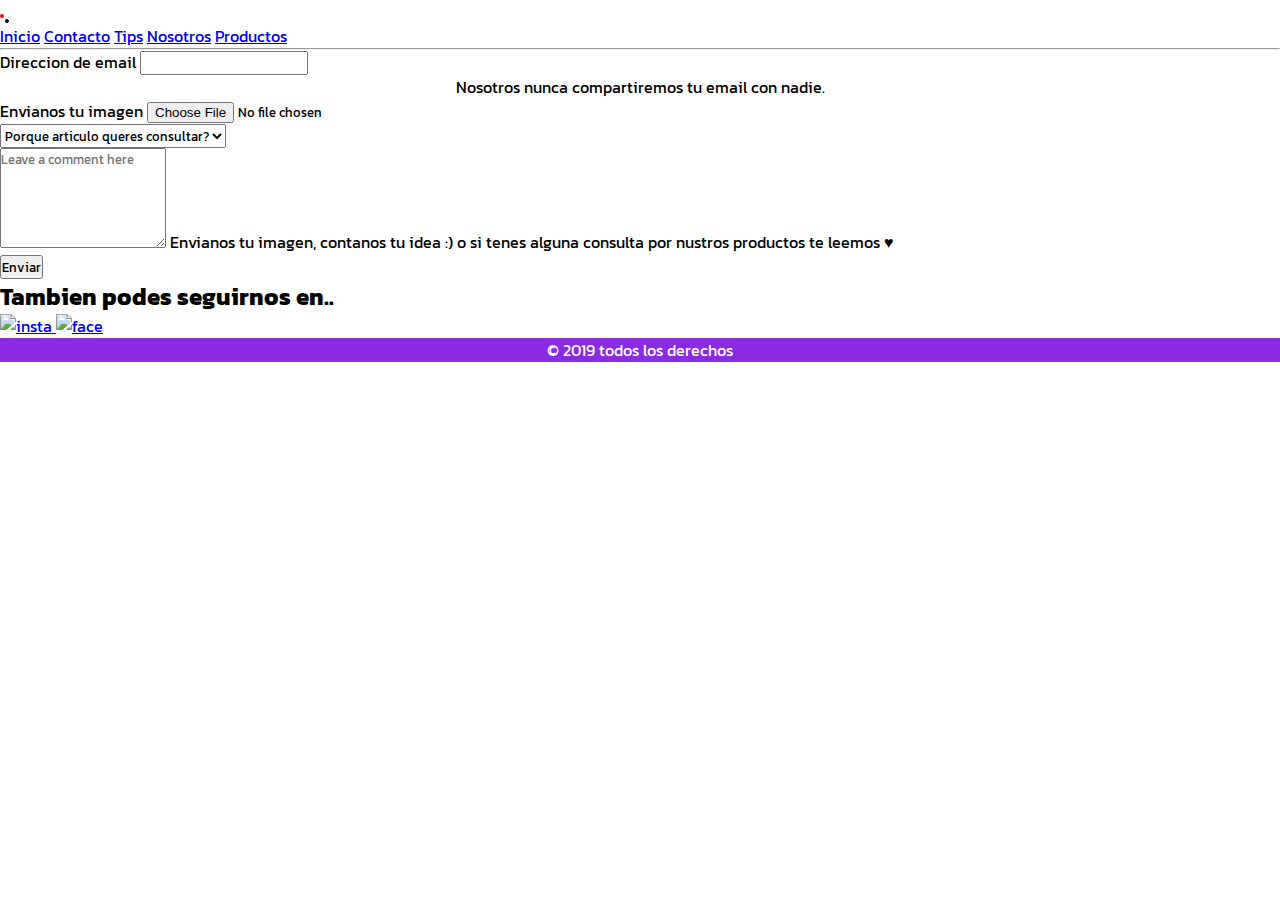
==== pages/contacto.html @ 53aa9d9f "pagina de contacto con Bs" ====
<!DOCTYPE html>
<html lang="en">

<head>
    <meta charset="UTF-8">
    <meta http-equiv="X-UA-Compatible" content="IE=edge">
    <meta name="viewport" content="width=device-width, initial-scale=1.0">
    <title>Contacto</title>
    <link href="https://cdn.jsdelivr.net/npm/bootstrap@5.2.2/dist/css/bootstrap.min.css" rel="stylesheet"
        integrity="sha384-Zenh87qX5JnK2Jl0vWa8Ck2rdkQ2Bzep5IDxbcnCeuOxjzrPF/et3URy9Bv1WTRi" crossorigin="anonymous">
    <link rel="stylesheet" href="../css/style.css">
</head>

<body>

    <nav class="navbar navbar-expand-lg bg-light">
        <div class="container-fluid">
          <a class="navbar-brand" href="../index.html">
            <img class="logoBs" src="../imagenes/logo.jpg" alt=""></a>
          <button class="navbar-toggler" type="button" data-bs-toggle="collapse" data-bs-target="#navbarNavAltMarkup" aria-controls="navbarNavAltMarkup" aria-expanded="false" aria-label="Toggle navigation">
            <span class="navbar-toggler-icon"></span>
          </button>
          <div class="collapse navbar-collapse" id="navbarNavAltMarkup">
            <div class="navbar-nav">
              <a class="nav-link active" aria-current="page" href="../index.html">Inicio</a>
              <a class="nav-link" href="../pages/contacto.html">Contacto</a>
              <a class="nav-link" href="../pages/tips.html">Tips</a>
              <a class="nav-link" href="../pages/nosotros.html">Nosotros</a>
              <a class="nav-link" href="../pages/productos.html">Productos</a>
            </div>
          </div>
        </div>
      </nav>
      
      <hr>

      <form>
          <div class="mb-3">
              <label for="exampleInputEmail1" class="form-label">Direccion de email</label>
              <input type="email" class="form-control" id="exampleInputEmail1" aria-describedby="emailHelp">
              <div id="emailHelp" class="form-text">Nosotros nunca compartiremos tu email con nadie.</div>
              
              <div class="mb-3">
                <label for="formFile" class="form-label">Envianos tu imagen</label>
                <input class="form-control" type="file" id="formFile">
              </div>

              <select class="form-select form-select-lg mb-3" aria-label=".form-select-lg example">
                <option selected>Porque articulo queres consultar?</option>
                <option value="1">Mates</option>
                <option value="2">Cuadros</option>
                <option value="3">Camperas</option>
              </select>

              <div class="form-floating">
                <textarea class="form-control" placeholder="Leave a comment here" id="floatingTextarea2" style="height: 100px"></textarea>
                <label for="floatingTextarea2">Envianos tu imagen, contanos tu idea :) o si tenes alguna consulta por nustros productos te leemos ♥</label>
              </div>

        <button type="submit" class="btn btn-primary">Enviar</button>
      </form>


      <h2>Tambien podes seguirnos en..</h2>

      <a href="https://www.instagram.com/dulcechlo/" target="_blank">
        <img src="../imagenes/instagram.png" alt="insta">
      </a>

      <a href="https://www.facebook.com/people/DulceChlo/100063532055486/" target="_blank">
        <img src="../imagenes/facebook.png" alt="face">
      </a>

      <footer>
        <p>© 2019 todos los derechos </p>
      </footer>





    <script src="https://cdn.jsdelivr.net/npm/bootstrap@5.2.2/dist/js/bootstrap.bundle.min.js"
    integrity="sha384-OERcA2EqjJCMA+/3y+gxIOqMEjwtxJY7qPCqsdltbNJuaOe923+mo//f6V8Qbsw3"
    crossorigin="anonymous"></script>
</body>

</html>
---- css/style.css ----
@import url('https://fonts.googleapis.com/css2?family=Kanit:ital,wght@0,100;0,200;0,300;0,400;0,500;0,600;0,700;0,800;0,900;1,100;1,200;1,300;1,400;1,500;1,600;1,700;1,800;1,900&display=swap');
*{
    margin: 0;
    padding: 0;
    box-sizing: border-box;
    font-family: 'Kanit', sans-serif;
}

/* INDEX */
.contenedor{
    width: 100%;
    height: 100vh;
    display: grid;
    grid-template-columns: repeat(4, 1fr);
    grid-template-rows: 50% 50%;
    grid-template-areas: 
    "caja1 caja1  caja2  caja4"
    "caja1 caja1  caja3  caja5";
    column-gap: 20px;
    row-gap: 20px;
}
.caja {
    border: red solid 2px;
    display: flex;
    justify-content: center;
    align-items: center;
}
.caja:hover{
    transition: transform 0.5s;
    box-shadow: rgba(240, 46, 170, 0.4) 5px 5px, rgba(240, 46, 170, 0.3) 10px 10px, rgba(240, 46, 170, 0.2) 15px 15px, rgba(240, 46, 170, 0.1) 20px 20px, rgba(240, 46, 170, 0.05) 25px 25px;
}

.caja .logo {
   width:  100%;
   height: 100vh;
}

.caja1 {
    grid-area: caja1;
}
.caja1:hover{
    transform: scale(1.1) translate(-10px)
}


.caja2 {
    grid-area: caja2;
    background-image: url(../imagenes/campera2.jpg);
    
}
.caja2 a{
    background-color: rgba(0, 0, 0, 0.418);
    color: white;
    font-size: 40px;
}
.caja2:hover{
    transform: scale(1.1) translate(-10px)
}


.caja3 {
    grid-area: caja3;
    background-image: url(../imagenes/Sobre.png);
    background-size: cover;
}
.caja3 a{
    background-color: rgba(0, 0, 0, 0.418);
    color: white;
    font-size: 40px;
}
.caja3:hover{
    transform: scale(1.1) translate(-10px)
}

.caja4 {
    grid-area: caja4;
    background-image: url(../imagenes/hayTabla.jpg);
    background-repeat: no-repeat;
    background-size: cover;
}
.caja4 a{
    background-color: rgba(0, 0, 0, 0.418);
    color: white;
    font-size: 40px;
}
.caja4:hover{
    transform: scale(1.1) translate(-10px)
}


.caja5 {
    grid-area: caja5;
    background-image: url(../imagenes/matesss.jpg);
}
.caja5 a {
    background-color: rgba(0, 0, 0, 0.418);
    color: white;
    font-size: 40px;
}
.caja5:hover{
    transform: scale(1.1) translate(-10px)
}

/* PAGINA CONTACTO */

.logoBs {
    width: 100px;
    border-radius: 50px;
    box-shadow: black 5px 5px;
    border: red solid 2px
}

.form-text {
    align-items: center;
    text-align: center;

}
img {
    width: 10%;
}
footer{
    background-color: blueviolet;
   
}
p {
    color: white;
    text-align: center;
    align-items: center;
}



@media (max-width:768px) {

    .contenedor{
        grid-template-columns: 2fr;
        grid-template-rows: 4fr;
        grid-template-areas: 
        "caja1 caja2"
        "caja1 caja3"
        "caja1 caja4"
        "caja1 caja5"
        
    }
}

@media (max-width:480px){
    .contenedor{
        grid-template-columns: 1fr;
        grid-template-rows: 5fr;
        grid-template-areas: 
        "caja1"
        "caja2"
        "caja3"
        "caja4"
        "caja5"
    }
   
    
}
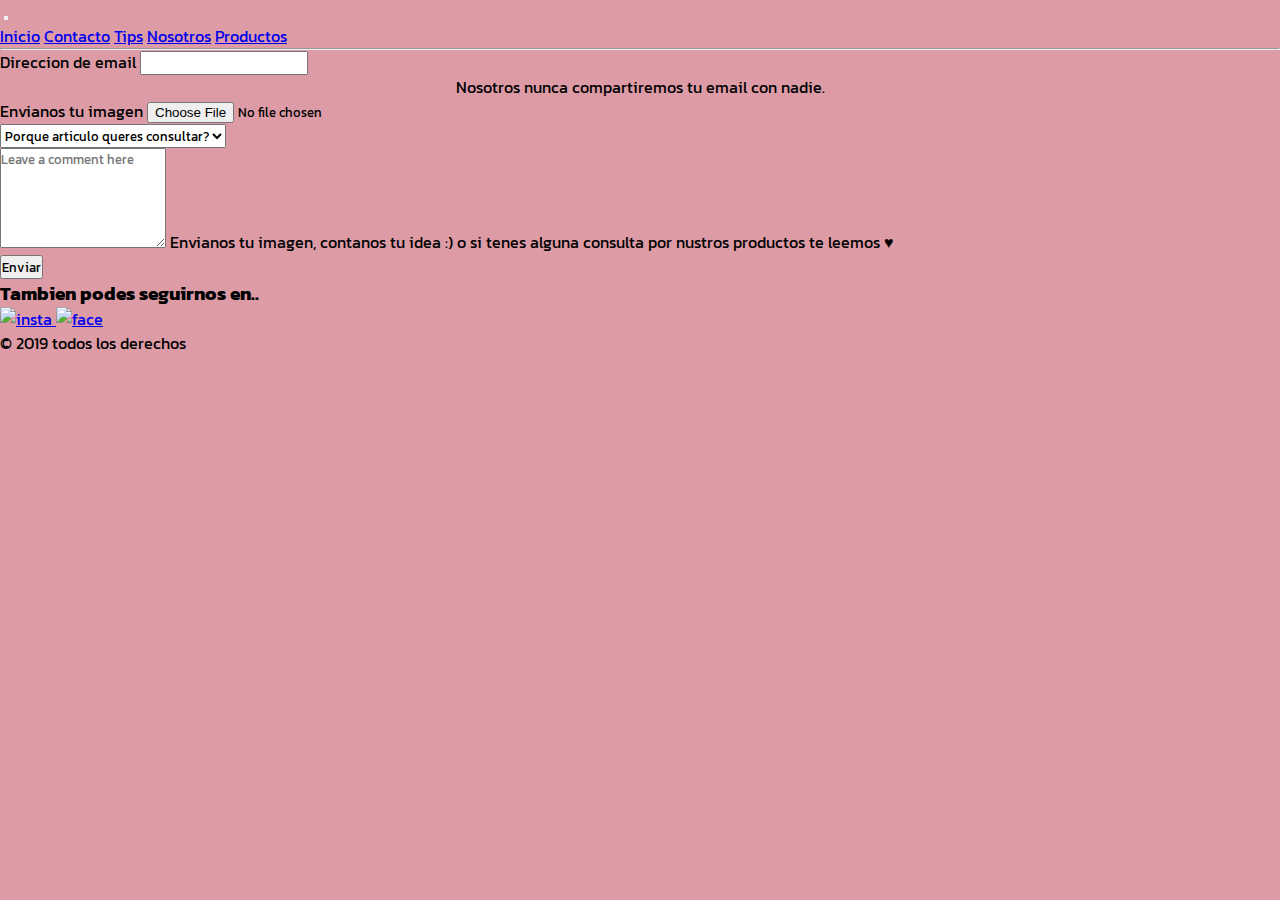
==== commit 5ec1ca8b: "agregue page nosotros a sass" ====
--- a/pages/contacto.html
+++ b/pages/contacto.html
@@ -61,20 +61,21 @@
       </form>
 
 
-      <h2>Tambien podes seguirnos en..</h2>
-
-      <a href="https://www.instagram.com/dulcechlo/" target="_blank">
-        <img src="../imagenes/instagram.png" alt="insta">
-      </a>
-
-      <a href="https://www.facebook.com/people/DulceChlo/100063532055486/" target="_blank">
-        <img src="../imagenes/facebook.png" alt="face">
-      </a>
-
+      
       <footer>
-        <p>© 2019 todos los derechos </p>
-      </footer>
-
+    
+    
+        <h3>Tambien podes seguirnos en..</h3>
+      
+        <a href="https://www.instagram.com/dulcechlo/" target="_blank">
+          <img src="../imagenes/instagram.png" alt="insta">
+        </a>
+      
+        <a href="https://www.facebook.com/people/DulceChlo/100063532055486/" target="_blank">
+          <img src="../imagenes/facebook.png" alt="face">
+        </a>
+      <p>© 2019 todos los derechos </p>
+    </footer>
 
 
 
--- a/css/style.css
+++ b/css/style.css
@@ -1,160 +1,169 @@
 @import url('https://fonts.googleapis.com/css2?family=Kanit:ital,wght@0,100;0,200;0,300;0,400;0,500;0,600;0,700;0,800;0,900;1,100;1,200;1,300;1,400;1,500;1,600;1,700;1,800;1,900&display=swap');
-*{
+
+* {
     margin: 0;
     padding: 0;
     box-sizing: border-box;
     font-family: 'Kanit', sans-serif;
 }
-
-/* INDEX */
-.contenedor{
-    width: 100%;
-    height: 100vh;
-    display: grid;
-    grid-template-columns: repeat(4, 1fr);
-    grid-template-rows: 50% 50%;
-    grid-template-areas: 
-    "caja1 caja1  caja2  caja4"
-    "caja1 caja1  caja3  caja5";
-    column-gap: 20px;
-    row-gap: 20px;
-}
-.caja {
-    border: red solid 2px;
-    display: flex;
-    justify-content: center;
-    align-items: center;
-}
-.caja:hover{
-    transition: transform 0.5s;
-    box-shadow: rgba(240, 46, 170, 0.4) 5px 5px, rgba(240, 46, 170, 0.3) 10px 10px, rgba(240, 46, 170, 0.2) 15px 15px, rgba(240, 46, 170, 0.1) 20px 20px, rgba(240, 46, 170, 0.05) 25px 25px;
-}
-
-.caja .logo {
-   width:  100%;
-   height: 100vh;
-}
-
-.caja1 {
-    grid-area: caja1;
-}
-.caja1:hover{
-    transform: scale(1.1) translate(-10px)
+body{
+    background-color: rgba(199, 93, 111, 0.616);
 }
 
 
-.caja2 {
-    grid-area: caja2;
-    background-image: url(../imagenes/campera2.jpg);
-    
-}
-.caja2 a{
-    background-color: rgba(0, 0, 0, 0.418);
-    color: white;
-    font-size: 40px;
-}
-.caja2:hover{
-    transform: scale(1.1) translate(-10px)
-}
-
-
-.caja3 {
-    grid-area: caja3;
-    background-image: url(../imagenes/Sobre.png);
-    background-size: cover;
-}
-.caja3 a{
-    background-color: rgba(0, 0, 0, 0.418);
-    color: white;
-    font-size: 40px;
-}
-.caja3:hover{
-    transform: scale(1.1) translate(-10px)
-}
-
-.caja4 {
-    grid-area: caja4;
-    background-image: url(../imagenes/hayTabla.jpg);
-    background-repeat: no-repeat;
-    background-size: cover;
-}
-.caja4 a{
-    background-color: rgba(0, 0, 0, 0.418);
-    color: white;
-    font-size: 40px;
-}
-.caja4:hover{
-    transform: scale(1.1) translate(-10px)
-}
-
-
-.caja5 {
-    grid-area: caja5;
-    background-image: url(../imagenes/matesss.jpg);
-}
-.caja5 a {
-    background-color: rgba(0, 0, 0, 0.418);
-    color: white;
-    font-size: 40px;
-}
-.caja5:hover{
-    transform: scale(1.1) translate(-10px)
-}
-
-/* PAGINA CONTACTO */
-
-.logoBs {
-    width: 100px;
-    border-radius: 50px;
-    box-shadow: black 5px 5px;
-    border: red solid 2px
-}
 
 .form-text {
     align-items: center;
     text-align: center;
 
 }
-img {
-    width: 10%;
+
+
+/* PRODUCTOS */
+
+
+
+
+
+.contenedor2{
+    display: grid;
+    grid-template-columns: repeat(3, auto);
+    width: 80%;
+    margin: 0 auto;
 }
-footer{
-    background-color: blueviolet;
+
+.contenedor3{
+    display: grid;
+    grid-template-columns: repeat(2, auto);
+    width: 80%;
+    margin: 0 auto;
+}
+.producto{
+   width: 200px;
+   height: 200px;
+   border: 4px solid black;
+   background-color: lightgrey;
+   margin: 15px;
    
 }
-p {
-    color: white;
+.producto img{
+    width: 100%;
+    height: 100%;
+}
+
+/* TIPS */
+.tips h2{
     text-align: center;
+}
+
+.divTip {
+    display: flex;
+}
+.divTip {
     align-items: center;
+    
+}
+
+.calabaza {
+    display: flex;
+    gap: 30px;
 }
 
 
+@media (max-width:480px) {
+    
+    .contenedor {
+        grid-template-columns: 1fr;
+        grid-template-rows: 20% 20% 20% 20% 20%;
+        grid-template-areas:
+            "caja1"
+            "caja2"
+            "caja3"
+            "caja4"
+            "caja5"
+    }
 
-@media (max-width:768px) {
+    header {
+        flex-direction: column;
+    }
 
-    .contenedor{
-        grid-template-columns: 2fr;
-        grid-template-rows: 4fr;
-        grid-template-areas: 
-        "caja1 caja2"
-        "caja1 caja3"
-        "caja1 caja4"
-        "caja1 caja5"
+    .menu__item a {
+        background-color: rgba(0, 0, 0, 0.466);
+        color: white;
+    }
+
+     /*  .navBar{
+        position: fixed;
+      } */
+      .menu{
+        display: none;
+      }
+      
+      input:checked  ~ ul{
+        display:flex;
+        align-items: center;
+       /*  text-align: end; */
+      }
+      
+      /* input {
+        display: none;
+      } */
+      
+      label {
         
+        box-sizing: border-box;
+        display: inline-block;
+        border: 1px solid rgb(216, 29, 29);
+        border-radius: 5px;
+        width: 30px;
+        height: 30px;
+        line-height: 30px;
+        font-weight: bold;
+        text-align: center;
+        user-select: none;
+      }
+      label:hover{
+        background: grey;
+      }
+      
+      /* Estilo del boton cuando el menú está expandido*/
+      input:checked ~ label {
+        background: lightgrey; 
+      }
+      
+      ul{
+        margin-top:0;
+        padding: 0;
+        width: 200px;
+      
+      }
+      
+      
+      li {
+        display: flex;
+        background: lightgrey;
+        margin: 0;
+        /* padding: 10px; */
+        list-style: none;
+        border-bottom: 1px solid grey;
+      }
+      .menu__item a {
+        font-size: 15px;
+      }
+      .contenedor2{
+          grid-template-columns: repeat(2, auto)
+      }
+      li:hover {
+        filter: brightness(110%);
     }
-}
+ 
+ }
+      
+      /*Estilo cuando el mouse pasa encima de cada link del menu*/
+      li:hover {
+        filter: brightness(110%);
+    }
+ 
+      
 
-@media (max-width:480px){
-    .contenedor{
-        grid-template-columns: 1fr;
-        grid-template-rows: 5fr;
-        grid-template-areas: 
-        "caja1"
-        "caja2"
-        "caja3"
-        "caja4"
-        "caja5"
-    }
-   
-    
-}+
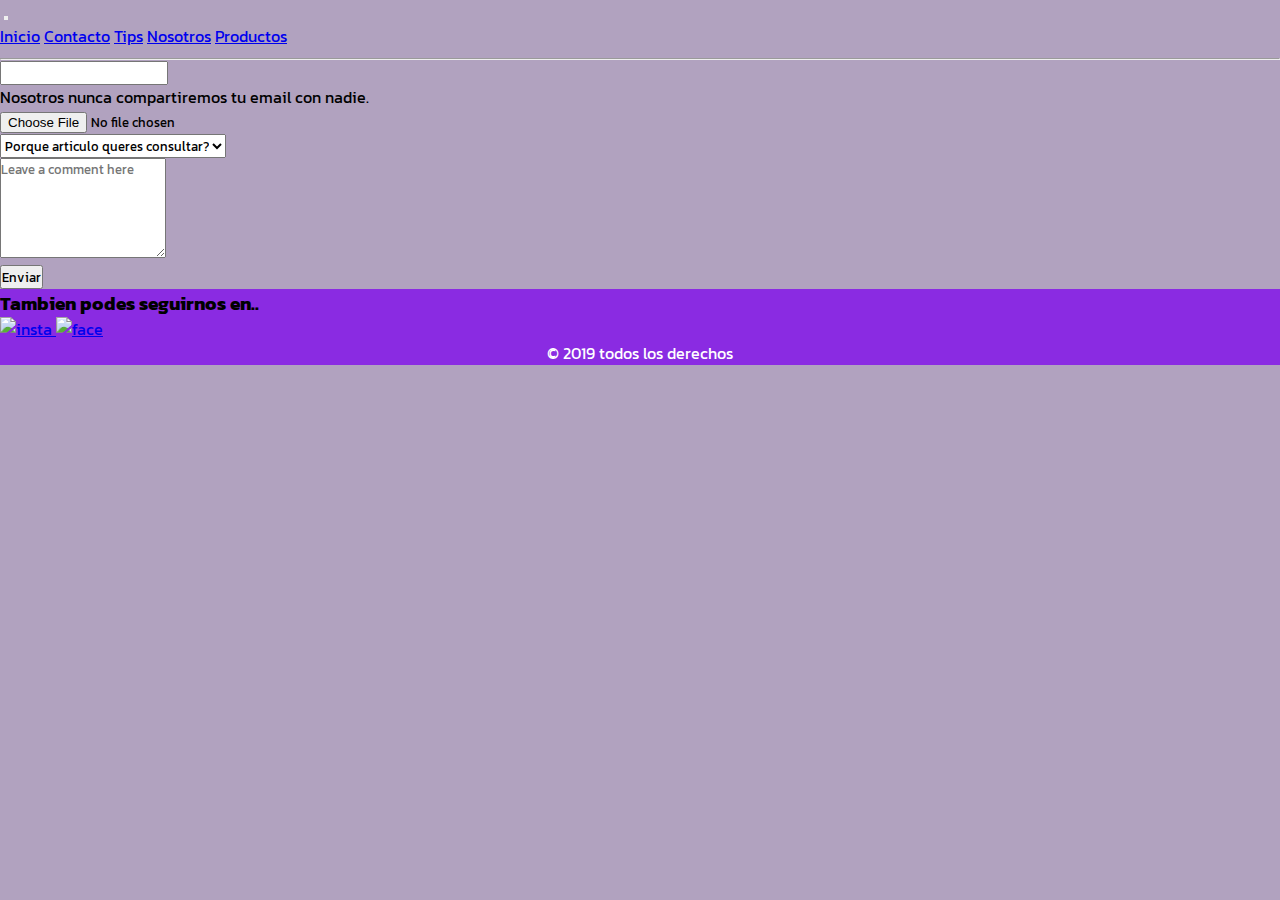
==== commit d4df8020: "add variables" ====
--- a/pages/contacto.html
+++ b/pages/contacto.html
@@ -8,7 +8,7 @@
     <title>Contacto</title>
     <link href="https://cdn.jsdelivr.net/npm/bootstrap@5.2.2/dist/css/bootstrap.min.css" rel="stylesheet"
         integrity="sha384-Zenh87qX5JnK2Jl0vWa8Ck2rdkQ2Bzep5IDxbcnCeuOxjzrPF/et3URy9Bv1WTRi" crossorigin="anonymous">
-    <link rel="stylesheet" href="../css/style.css">
+    <link rel="stylesheet" href="../css/estilos.css">
 </head>
 
 <body>
@@ -16,7 +16,7 @@
     <nav class="navbar navbar-expand-lg bg-light">
         <div class="container-fluid">
           <a class="navbar-brand" href="../index.html">
-            <img class="logoBs" src="../imagenes/logo.jpg" alt=""></a>
+            <img class="logo" src="../imagenes/logo.jpg" alt=""></a>
           <button class="navbar-toggler" type="button" data-bs-toggle="collapse" data-bs-target="#navbarNavAltMarkup" aria-controls="navbarNavAltMarkup" aria-expanded="false" aria-label="Toggle navigation">
             <span class="navbar-toggler-icon"></span>
           </button>
--- a/css/estilos.css
+++ b/css/estilos.css
@@ -0,0 +1,347 @@
+@import url("https://fonts.googleapis.com/css2?family=Kanit:ital,wght@0,100;0,200;0,300;0,400;0,500;0,600;0,700;0,800;0,900;1,100;1,200;1,300;1,400;1,500;1,600;1,700;1,800;1,900&display=swap");
+* {
+  margin: 0;
+  padding: 0;
+  box-sizing: border-box;
+  font-family: "Kanit", sans-serif;
+}
+*::-moz-selection {
+  background-color: rgb(0, 0, 0);
+  color: rgb(240, 0, 148);
+}
+*::selection {
+  background-color: rgb(0, 0, 0);
+  color: rgb(240, 0, 148);
+}
+
+body {
+  background-color: rgba(72, 36, 105, 0.425);
+}
+
+header {
+  background-image: url(../imagenes/mates.jpg);
+  background-position: center;
+  background-repeat: no-repeat;
+  background-size: cover;
+  display: flex;
+  gap: 100px;
+}
+header .logo {
+  width: 150px;
+  border-radius: 100px;
+  box-shadow: black 5px 5px;
+  border: red solid 2px;
+}
+header .logo .logo:hover {
+  transform: scale(1.1) translate(-10px);
+}
+header .logo.rotate-scale-up-hor {
+  -webkit-animation: rotate-scale-up-hor 0.65s linear both;
+  animation: rotate-scale-up-hor 0.9s linear both;
+}
+@-webkit-keyframes rotate-scale-up-hor {
+  0% {
+    transform: scale(1) rotateX(0);
+  }
+  50% {
+    transform: scale(2) rotateX(-180deg);
+  }
+  100% {
+    transform: scale(1) rotateX(-360deg);
+  }
+}
+@keyframes rotate-scale-up-hor {
+  0% {
+    transform: scale(1) rotateX(0);
+  }
+  50% {
+    transform: scale(2) rotateX(-180deg);
+  }
+  100% {
+    transform: scale(1) rotateX(-360deg);
+  }
+}
+
+header input, label {
+  display: none;
+}
+
+.menu {
+  display: flex;
+  list-style: none;
+  gap: 30px;
+}
+
+.navBar {
+  display: flex;
+  align-items: center;
+}
+
+.menu__item a {
+  text-decoration: none;
+  font-size: 25px;
+}
+
+.menu__item:hover {
+  transform: scale(1.1) translate(-10px);
+  background-color: aqua;
+  color: red;
+}
+
+.menu__item.inicio a {
+  -webkit-text-decoration: underline double;
+          text-decoration: underline double;
+}
+
+footer {
+  background-color: blueviolet;
+  align-items: center;
+}
+footer img {
+  width: 10%;
+}
+footer p {
+  text-align: center;
+  color: white;
+}
+
+/* INDEX */
+.contenedor {
+  padding: 10PX;
+  width: 100%;
+  height: 100vh;
+  display: grid;
+  grid-template-columns: repeat(4, 1fr);
+  grid-template-rows: 50% 50%;
+  grid-template-areas: "caja1 caja1  caja2  caja4" "caja1 caja1  caja3  caja5";
+}
+.contenedor .caja {
+  display: flex;
+  justify-content: center;
+  align-items: center;
+}
+.contenedor .caja:hover {
+  transition: transform 1s;
+  box-shadow: rgba(240, 46, 170, 0.4) 5px 5px, rgba(240, 46, 170, 0.3) 10px 10px, rgba(240, 46, 170, 0.2) 15px 15px, rgba(240, 46, 170, 0.1) 20px 20px, rgba(240, 46, 170, 0.05) 25px 25px;
+}
+
+.caja.caja1 {
+  grid-area: caja1;
+  background-image: url(../../imagenes/logo.jpg);
+  background-position: center;
+  background-repeat: no-repeat;
+  background-size: cover;
+  width: 100%;
+}
+.caja.caja1:hover {
+  transform: scale(1.1) translate(-10px);
+}
+
+.caja2 {
+  grid-area: caja2;
+  background-image: url(../imagenes/campera2.jpg);
+  background-position: center;
+  background-repeat: no-repeat;
+  background-size: cover;
+}
+.caja2 a {
+  background-color: rgba(0, 0, 0, 0.418);
+  color: white;
+  font-size: 40px;
+}
+.caja2:hover {
+  transform: scale(1.1) translate(-10px);
+}
+
+.caja3 {
+  grid-area: caja3;
+  background-image: url(../imagenes/Sobre.png);
+  background-position: center;
+  background-repeat: no-repeat;
+  background-size: cover;
+}
+.caja3 a {
+  background-color: rgba(0, 0, 0, 0.418);
+  color: white;
+  font-size: 40px;
+}
+.caja3:hover {
+  transform: scale(1.1) translate(-10px);
+}
+
+.caja4 {
+  grid-area: caja4;
+  background-image: url(../imagenes/hayTabla.jpg);
+  background-position: center;
+  background-repeat: no-repeat;
+  background-size: cover;
+}
+.caja4 a {
+  background-color: rgba(0, 0, 0, 0.418);
+  color: white;
+  font-size: 40px;
+}
+.caja4:hover {
+  transform: scale(1.1) translate(-10px);
+}
+
+.caja5 {
+  grid-area: caja5;
+  background-image: url(../imagenes/matesss.jpg);
+  background-position: center;
+  background-repeat: no-repeat;
+  background-size: cover;
+}
+.caja5 a {
+  background-color: rgba(0, 0, 0, 0.418);
+  color: white;
+  font-size: 40px;
+}
+.caja5:hover {
+  transform: scale(1.1) translate(-10px);
+}
+
+/* PRODUCTOS */
+hr {
+  margin-top: 10px;
+}
+
+h2 {
+  text-align: center;
+}
+
+.contenedor2 {
+  display: grid;
+  grid-template-columns: repeat(3, auto);
+  width: 80%;
+  margin: 0 auto;
+}
+
+.producto {
+  width: 200px;
+  height: 200px;
+  border: 4px solid black;
+  background-color: lightgrey;
+  margin: 15px;
+}
+
+.producto img {
+  width: 100%;
+  height: 100%;
+}
+
+.contenedor3 {
+  display: grid;
+  grid-template-columns: repeat(2, auto);
+  width: 80%;
+  margin: 0 auto;
+}
+
+/* NOTROS */
+.texto {
+  display: flex;
+  align-items: center;
+}
+.texto .texto__desc {
+  font-size: 25px;
+}
+
+/**** TIPS ****/
+.tips h2 {
+  text-align: center;
+}
+
+.divTip {
+  display: flex;
+  align-items: center;
+}
+.divTip img {
+  right: 100px;
+}
+
+.calabaza {
+  display: flex;
+  gap: 30px;
+}
+
+.orderLi .ol__li {
+  font-size: 25px;
+}
+
+@media (max-width: 768px) {
+  .contenedor {
+    grid-template-columns: 2fr;
+    grid-template-rows: 4fr;
+    grid-template-areas: "caja1 caja2" "caja1 caja3" "caja1 caja4" "caja1 caja5";
+    row-gap: 10px;
+  }
+}
+@media (max-width: 480px) {
+  .contenedor {
+    grid-template-columns: 1fr;
+    grid-template-rows: 20% 20% 20% 20% 20%;
+    grid-template-areas: "caja1" "caja2" "caja3" "caja4" "caja5";
+  }
+  header {
+    flex-direction: column;
+  }
+  .menu__item a {
+    background-color: rgba(0, 0, 0, 0.466);
+    color: white;
+  }
+  .menu {
+    display: none;
+  }
+  input:checked ~ ul {
+    display: flex;
+    align-items: center;
+  }
+  label {
+    box-sizing: border-box;
+    display: inline-block;
+    border: 1px solid rgb(216, 29, 29);
+    border-radius: 5px;
+    width: 30px;
+    height: 30px;
+    line-height: 30px;
+    font-weight: bold;
+    text-align: center;
+    -webkit-user-select: none;
+       -moz-user-select: none;
+        -ms-user-select: none;
+            user-select: none;
+  }
+  label:hover {
+    background: grey;
+  }
+  input:checked ~ label {
+    background: lightgrey;
+  }
+  ul {
+    margin-top: 0;
+    padding: 0;
+    width: 200px;
+  }
+  li {
+    display: flex;
+    background: lightgrey;
+    margin: 0;
+    list-style: none;
+    border-bottom: 1px solid grey;
+  }
+  .menu__item a {
+    font-size: 15px;
+  }
+  li:hover {
+    filter: brightness(110%);
+  }
+  .contenedor2 {
+    grid-template-columns: repeat(2, auto);
+  }
+  .texto {
+    flex-direction: column;
+  }
+}
+li:hover {
+  filter: brightness(110%);
+}/*# sourceMappingURL=estilos.css.map */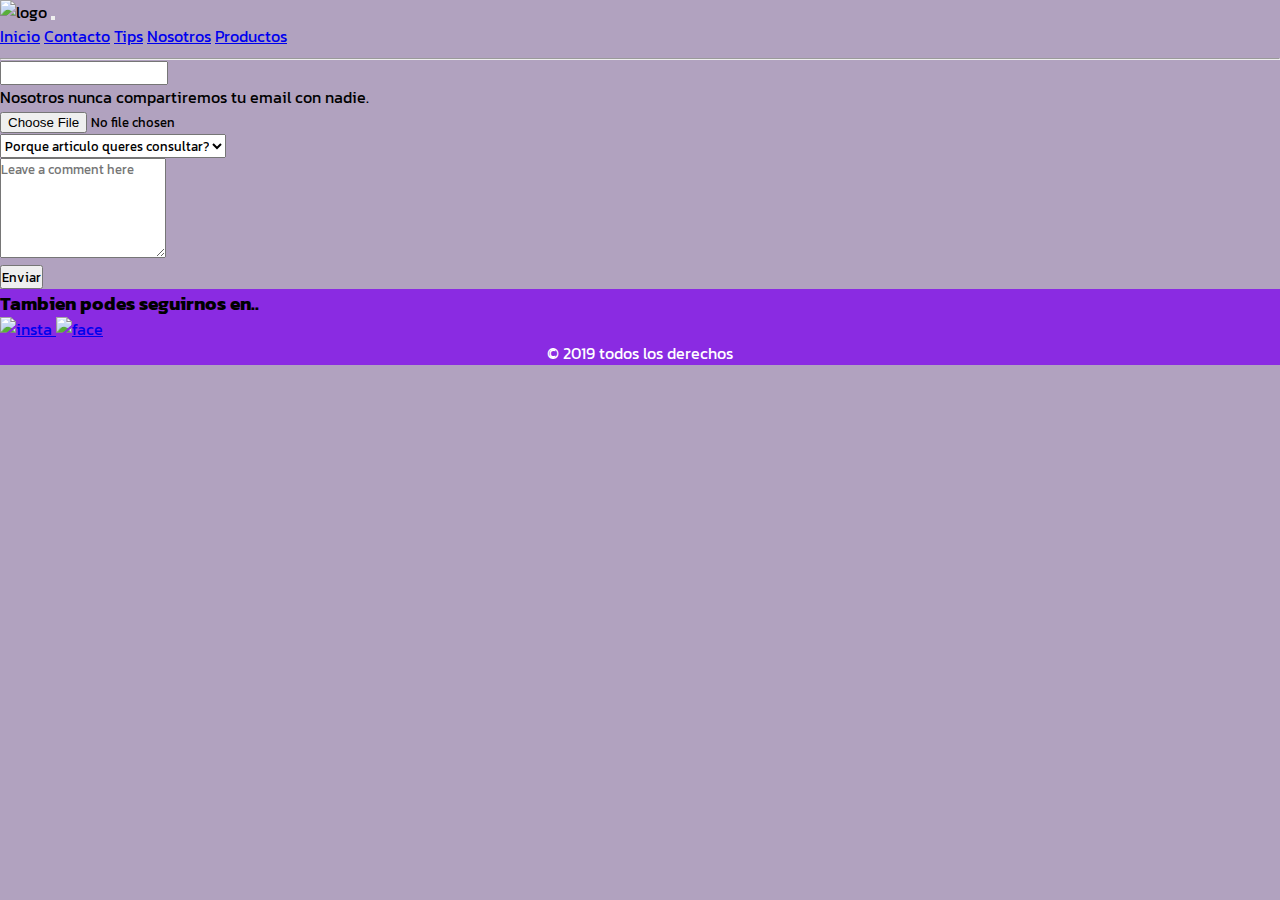
==== commit 2e654786: "add SEO a las paginas" ====
--- a/pages/contacto.html
+++ b/pages/contacto.html
@@ -6,6 +6,8 @@
     <meta http-equiv="X-UA-Compatible" content="IE=edge">
     <meta name="viewport" content="width=device-width, initial-scale=1.0">
     <title>Contacto</title>
+    <meta name="description" content="Envianos un msj y contanos tu idea">
+    <meta name="keywords" content="Mates, Artesanias, Manualidades, Personalizados, Camperas,">
     <link href="https://cdn.jsdelivr.net/npm/bootstrap@5.2.2/dist/css/bootstrap.min.css" rel="stylesheet"
         integrity="sha384-Zenh87qX5JnK2Jl0vWa8Ck2rdkQ2Bzep5IDxbcnCeuOxjzrPF/et3URy9Bv1WTRi" crossorigin="anonymous">
     <link rel="stylesheet" href="../css/estilos.css">
@@ -15,8 +17,8 @@
 
     <nav class="navbar navbar-expand-lg bg-light">
         <div class="container-fluid">
-          <a class="navbar-brand" href="../index.html">
-            <img class="logo" src="../imagenes/logo.jpg" alt=""></a>
+          
+            <img class="logoBs" src="../imagenes/logo.jpg" alt="logo"></a>
           <button class="navbar-toggler" type="button" data-bs-toggle="collapse" data-bs-target="#navbarNavAltMarkup" aria-controls="navbarNavAltMarkup" aria-expanded="false" aria-label="Toggle navigation">
             <span class="navbar-toggler-icon"></span>
           </button>
